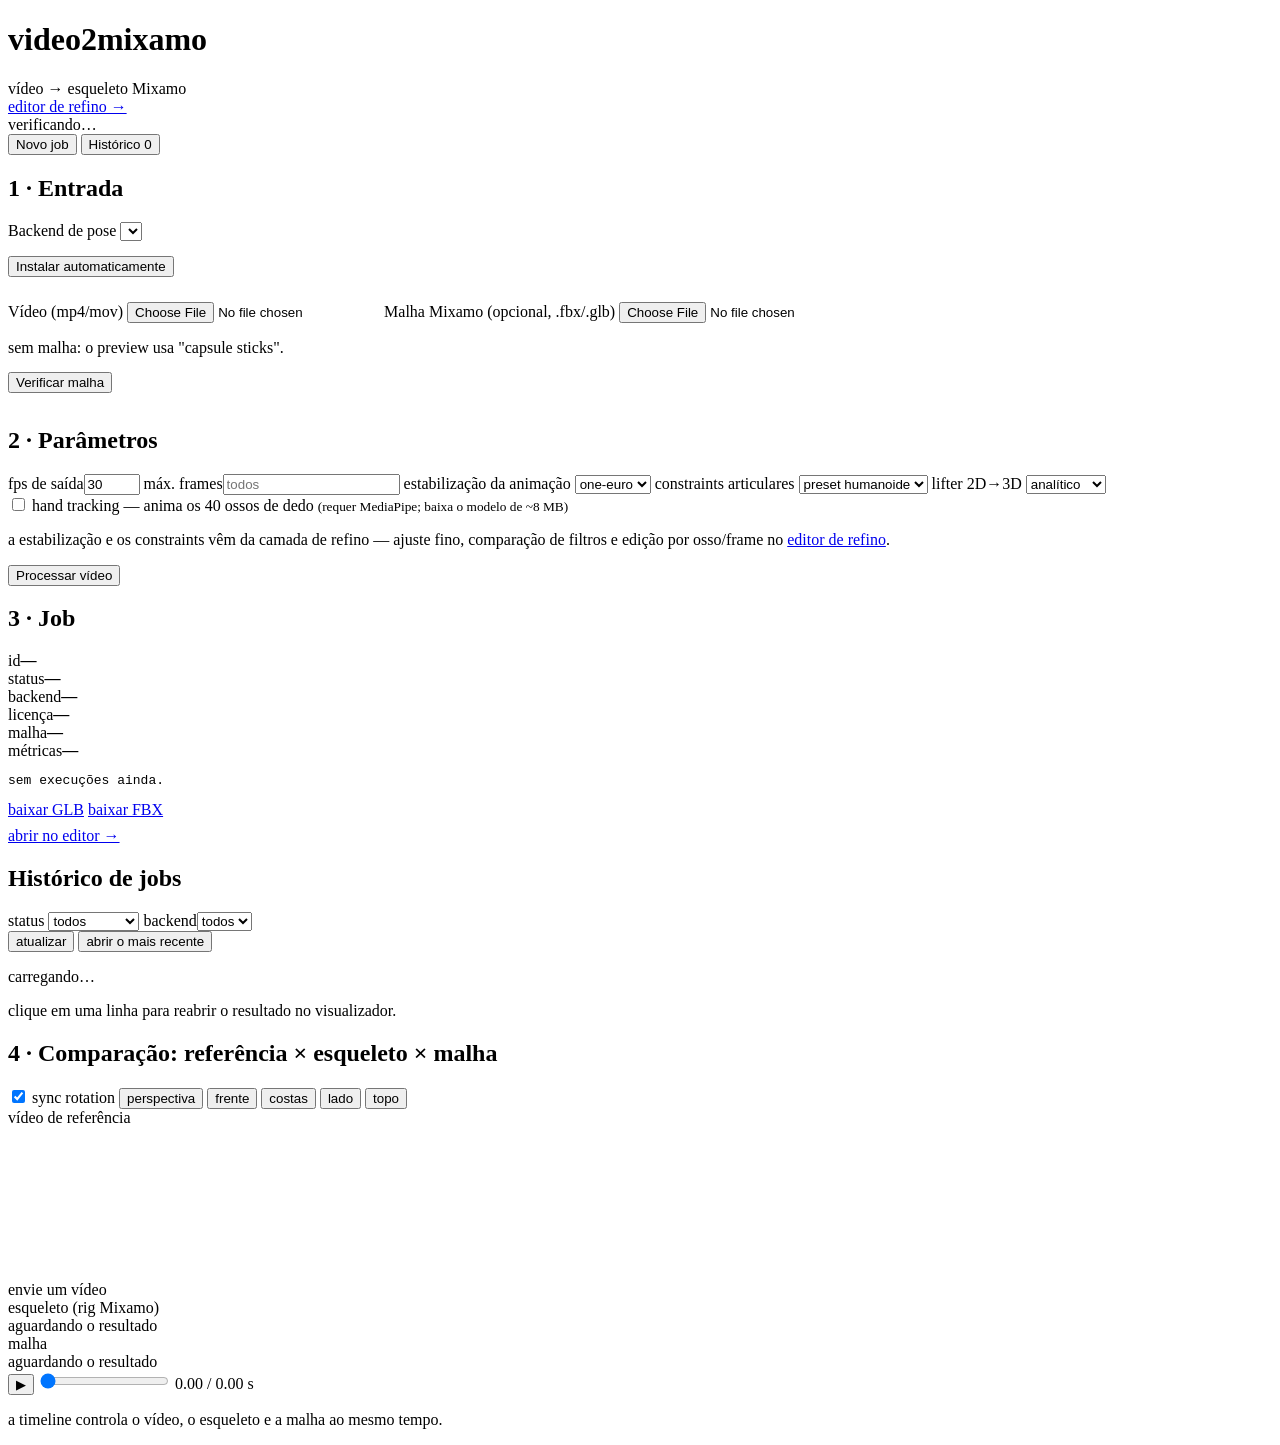
==== web/index.html @ 47672e11 "VideoToAnim: initial version — video-to-Mixamo pipeline (pluggable backends, skinning, refine, GPU, " ====
<!DOCTYPE html>
<html lang="pt-BR">
<head>
<meta charset="utf-8" />
<meta name="viewport" content="width=device-width, initial-scale=1" />
<title data-i18n="app.title">video2mixamo · laboratório de retarget</title>
<link rel="stylesheet" href="/static/style.css" />
<script type="importmap">
{
  "imports": {
    "three": "https://unpkg.com/three@0.169.0/build/three.module.js",
    "three/addons/": "https://unpkg.com/three@0.169.0/examples/jsm/"
  }
}
</script>
</head>
<body>
<header class="topbar">
  <div class="brand">
    <span class="dot"></span>
    <h1>video2mixamo</h1>
    <span class="sub" data-i18n="app.sub">vídeo → esqueleto Mixamo</span>
  </div>
  <div class="topbar-right">
    <div class="lang-switch" id="lang-switch" role="group" aria-label="idioma"></div>
    <a class="ghost small" href="/refine" id="nav-refine" data-i18n="nav.refine">editor de refino →</a>
    <div class="status-chip" id="health" data-i18n="nav.checking">verificando…</div>
  </div>
</header>

<main class="layout">
  <section class="panel controls">
    <div class="tabs" role="tablist">
      <button class="tab active" data-tab="new" role="tab" data-i18n="tab.new">Novo job</button>
      <button class="tab" data-tab="history" role="tab"><span data-i18n="tab.history">Histórico</span> <span class="badge" id="hist-count">0</span></button>
    </div>

    <div id="tab-new">
      <h2 data-i18n="sec.input">1 · Entrada</h2>
      <label class="field">
        <span data-i18n="form.backend">Backend de pose</span>
        <select id="backend"></select>
      </label>
      <p class="hint" id="backend-hint"></p>
      <button id="install-btn" class="ghost small hidden" style="margin:-6px 0 12px" data-i18n="btn.install">Instalar automaticamente</button>
      <pre class="log hidden" id="install-log"></pre>

      <label class="field">
        <span data-i18n="form.video">Vídeo (mp4/mov)</span>
        <input type="file" id="video" accept="video/mp4,video/quicktime,video/*" />
      </label>

      <label class="field">
        <span data-i18n="form.mesh">Malha Mixamo (opcional, .fbx/.glb)</span>
        <input type="file" id="mesh" accept=".glb,.gltf,.fbx" />
      </label>
      <p class="hint" id="mesh-hint" data-i18n="hint.meshNone">sem malha: o preview usa "capsule sticks".</p>
      <button id="check-mesh" class="ghost small" style="margin:-6px 0 14px" data-i18n="btn.checkMesh">Verificar malha</button>

      <h2 data-i18n="sec.params">2 · Parâmetros</h2>
      <div class="grid2">
        <label class="field"><span data-i18n="form.fps">fps de saída</span><input type="number" id="fps" value="30" min="1" max="120" /></label>
        <label class="field"><span data-i18n="form.maxframes">máx. frames</span><input type="number" id="maxframes" placeholder="todos" min="1" /></label>
        <label class="field"><span data-i18n="form.filter">estabilização da animação</span>
          <select id="refine-filter">
            <option value="one_euro" selected>one-euro</option>
          </select>
        </label>
        <label class="field"><span data-i18n="form.constraints">constraints articulares</span>
          <select id="refine-constraints">
            <option value="1" selected data-i18n="form.constraints.on">preset humanoide</option>
            <option value="0" data-i18n="form.constraints.off">desligadas</option>
          </select>
        </label>
        <label class="field"><span data-i18n="form.lifter">lifter 2D→3D</span>
          <select id="lifter"><option value="1" data-i18n="form.lifter.analytic">analítico</option><option value="0" data-i18n="form.lifter.off">desligado</option></select>
        </label>
      </div>
            <label class="field checkbox-line">
        <input type="checkbox" id="hands" />
        <span><span data-i18n="form.hands">hand tracking — anima os 40 ossos de dedo</span> <small data-i18n="form.handsSmall">(requer MediaPipe; baixa o modelo de ~8 MB)</small></span>
      </label>
<p class="hint" data-i18n-html="hint.refineHtml">a estabilização e os constraints vêm da camada de refino — ajuste fino, comparação de
        filtros e edição por osso/frame no <a href="/refine">editor de refino</a>.</p>

      <button id="submit" class="primary" data-i18n="btn.process">Processar vídeo</button>

      <h2 data-i18n="sec.job">3 · Job</h2>
      <div class="job">
        <div class="row"><span data-i18n="job.id">id</span><b id="job-id">—</b></div>
        <div class="row"><span data-i18n="job.status">status</span><b id="job-status">—</b></div>
        <div class="row"><span data-i18n="job.backend">backend</span><b id="job-backend">—</b></div>
        <div class="row"><span data-i18n="job.license">licença</span><b id="job-license">—</b></div>
        <div class="row"><span data-i18n="job.mesh">malha</span><b id="job-mesh">—</b></div>
        <div class="row"><span data-i18n="job.metrics">métricas</span><b id="job-metrics">—</b></div>
        <pre class="log" id="job-log" data-i18n="job.noRuns">sem execuções ainda.</pre>
        <div id="mesh-report" class="report hidden"></div>
        <div class="downloads">
          <a id="dl-glb" class="ghost disabled" href="#" download data-i18n="btn.dlGlb">baixar GLB</a>
          <a id="dl-fbx" class="ghost disabled" href="#" download data-i18n="btn.dlFbx">baixar FBX</a>
        </div>
        <div class="downloads" style="margin-top:8px">
          <a id="open-refine" class="ghost disabled" href="/refine" data-i18n="btn.openRefine">abrir no editor →</a>
        </div>
      </div>
    </div>

    <div id="tab-history" class="hidden">
      <h2 data-i18n="sec.history">Histórico de jobs</h2>
      <div class="grid2">
        <label class="field"><span data-i18n="hist.status">status</span>
          <select id="hist-status">
            <option value="" data-i18n="hist.all">todos</option>
            <option value="done" data-i18n="hist.done">concluídos</option>
            <option value="error" data-i18n="hist.error">com erro</option>
            <option value="running" data-i18n="hist.running">executando</option>
            <option value="queued" data-i18n="hist.queued">na fila</option>
          </select>
        </label>
        <label class="field"><span data-i18n="hist.backend">backend</span><select id="hist-backend"><option value="">todos</option></select></label>
      </div>
      <div class="downloads" style="margin-bottom:10px">
        <button id="hist-refresh" class="ghost" data-i18n="btn.refresh">atualizar</button>
        <button id="hist-open-last" class="ghost" data-i18n="btn.openLast">abrir o mais recente</button>
      </div>
      <div id="hist-table" class="hist"><p class="hint" data-i18n="hist.loading">carregando…</p></div>
      <p class="hint" id="hist-note" data-i18n="hist.note">clique em uma linha para reabrir o resultado no visualizador.</p>
    </div>
  </section>

  <section class="panel viewer">
    <div class="viewer-head">
      <h2 data-i18n="sec.compare">4 · Comparação: referência × esqueleto × malha</h2>
      <div class="cameras">
        <label class="inline-chk" data-i18n-title="ui.syncRotTitle" title="sincroniza a câmera entre o esqueleto e a malha">
          <input type="checkbox" id="sync-rot" checked />
          <span data-i18n="ui.syncRot">sync rotation</span>
        </label>
        <button data-cam="persp" class="ghost" data-i18n="cam.persp">perspectiva</button>
        <button data-cam="front" class="ghost" data-i18n="cam.front">frente</button>
        <button data-cam="back" class="ghost" data-i18n="cam.back">costas</button>
        <button data-cam="side" class="ghost" data-i18n="cam.side">lado</button>
        <button data-cam="top" class="ghost" data-i18n="cam.top">topo</button>
      </div>
    </div>
    <div class="split">
      <div class="pane">
        <div class="pane-title" data-i18n="viewer.video">vídeo de referência</div>
        <video id="refvideo" muted playsinline></video>
        <div class="pane-empty" id="video-empty" data-i18n="empty.sendVideo">envie um vídeo</div>
      </div>
      <div class="pane">
        <div class="pane-title" id="title-skel" data-i18n="viewer.skel">esqueleto (rig Mixamo)</div>
        <div id="canvas-skel" class="canvas-wrap">
          <div class="pane-empty" id="empty-skel" data-i18n="empty.await">aguardando o resultado</div>
        </div>
      </div>
      <div class="pane">
        <div class="pane-title" id="title-mesh" data-i18n="viewer.mesh">malha</div>
        <div id="canvas-mesh" class="canvas-wrap">
          <div class="pane-empty" id="empty-mesh" data-i18n="empty.await">aguardando o resultado</div>
        </div>
      </div>
    </div>
    <div class="playbar">
      <button id="playpause" class="primary small">▶︎</button>
      <input type="range" id="timeline" min="0" max="1000" value="0" step="1" />
      <span id="time" class="mono">0.00 / 0.00 s</span>
    </div>
    <p class="hint" id="sync-note" data-i18n="hint.timeline">a timeline controla o vídeo, o esqueleto e a malha ao mesmo tempo.</p>
  </section>
</main>
<script type="module" src="/static/app.js"></script>
</body>
</html>
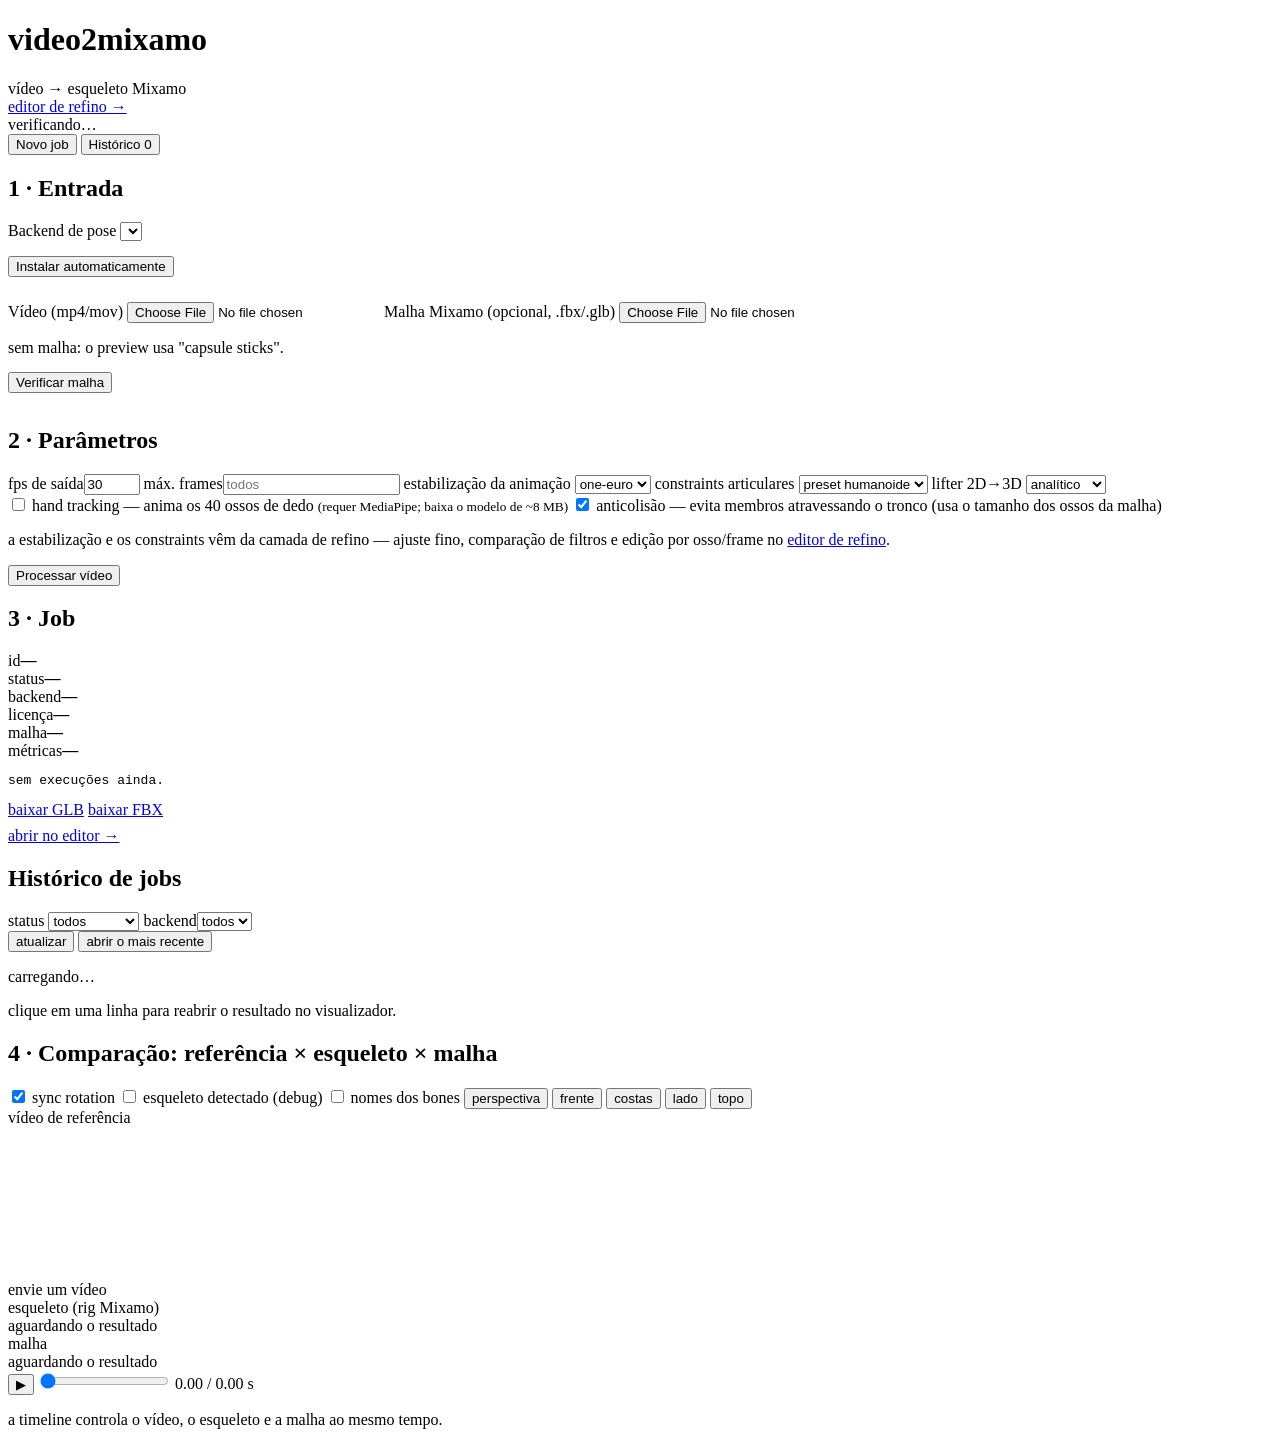
==== commit 2fe75397: "head: eye-line orientation, stable nose depth and neutralization at frame 0 — plus an honest skinnin" ====
--- a/web/index.html
+++ b/web/index.html
@@ -4,7 +4,7 @@
 <meta charset="utf-8" />
 <meta name="viewport" content="width=device-width, initial-scale=1" />
 <title data-i18n="app.title">video2mixamo · laboratório de retarget</title>
-<link rel="stylesheet" href="/static/style.css" />
+<link rel="stylesheet" href="/static/style.css?v=5" />
 <script type="importmap">
 {
   "imports": {
@@ -80,6 +80,10 @@
         <input type="checkbox" id="hands" />
         <span><span data-i18n="form.hands">hand tracking — anima os 40 ossos de dedo</span> <small data-i18n="form.handsSmall">(requer MediaPipe; baixa o modelo de ~8 MB)</small></span>
       </label>
+      <label class="field checkbox-line" data-i18n-title="form.collisionTitle" title="detecta o tamanho dos ossos da malha antes de cada execução e desvia membros que invadem outros; desligue para comparar">
+        <input type="checkbox" id="use-collision" checked />
+        <span><span data-i18n="form.collision">anticolisão — evita membros atravessando o tronco (usa o tamanho dos ossos da malha)</span></span>
+      </label>
 <p class="hint" data-i18n-html="hint.refineHtml">a estabilização e os constraints vêm da camada de refino — ajuste fino, comparação de
         filtros e edição por osso/frame no <a href="/refine">editor de refino</a>.</p>
 
@@ -136,6 +140,14 @@
           <input type="checkbox" id="sync-rot" checked />
           <span data-i18n="ui.syncRot">sync rotation</span>
         </label>
+        <label class="inline-chk" data-i18n-title="ui.kpOverlayTitle" title="desenha os keypoints detectados sobre o vídeo (debug)">
+          <input type="checkbox" id="kp-overlay" />
+          <span data-i18n="ui.kpOverlay">esqueleto detectado (debug)</span>
+        </label>
+        <label class="inline-chk" data-i18n-title="ui.boneLabelsTitle" title="mostra o nome de cada osso no painel 3D">
+          <input type="checkbox" id="bone-labels" />
+          <span data-i18n="ui.boneLabels">nomes dos bones</span>
+        </label>
         <button data-cam="persp" class="ghost" data-i18n="cam.persp">perspectiva</button>
         <button data-cam="front" class="ghost" data-i18n="cam.front">frente</button>
         <button data-cam="back" class="ghost" data-i18n="cam.back">costas</button>
@@ -146,8 +158,11 @@
     <div class="split">
       <div class="pane">
         <div class="pane-title" data-i18n="viewer.video">vídeo de referência</div>
-        <video id="refvideo" muted playsinline></video>
-        <div class="pane-empty" id="video-empty" data-i18n="empty.sendVideo">envie um vídeo</div>
+        <div class="video-box">
+          <video id="refvideo" muted playsinline></video>
+          <canvas id="kp-canvas" class="kp"></canvas>
+          <div class="pane-empty" id="video-empty" data-i18n="empty.sendVideo">envie um vídeo</div>
+        </div>
       </div>
       <div class="pane">
         <div class="pane-title" id="title-skel" data-i18n="viewer.skel">esqueleto (rig Mixamo)</div>
@@ -170,6 +185,6 @@
     <p class="hint" id="sync-note" data-i18n="hint.timeline">a timeline controla o vídeo, o esqueleto e a malha ao mesmo tempo.</p>
   </section>
 </main>
-<script type="module" src="/static/app.js"></script>
+<script type="module" src="/static/app.js?v=7"></script>
 </body>
 </html>
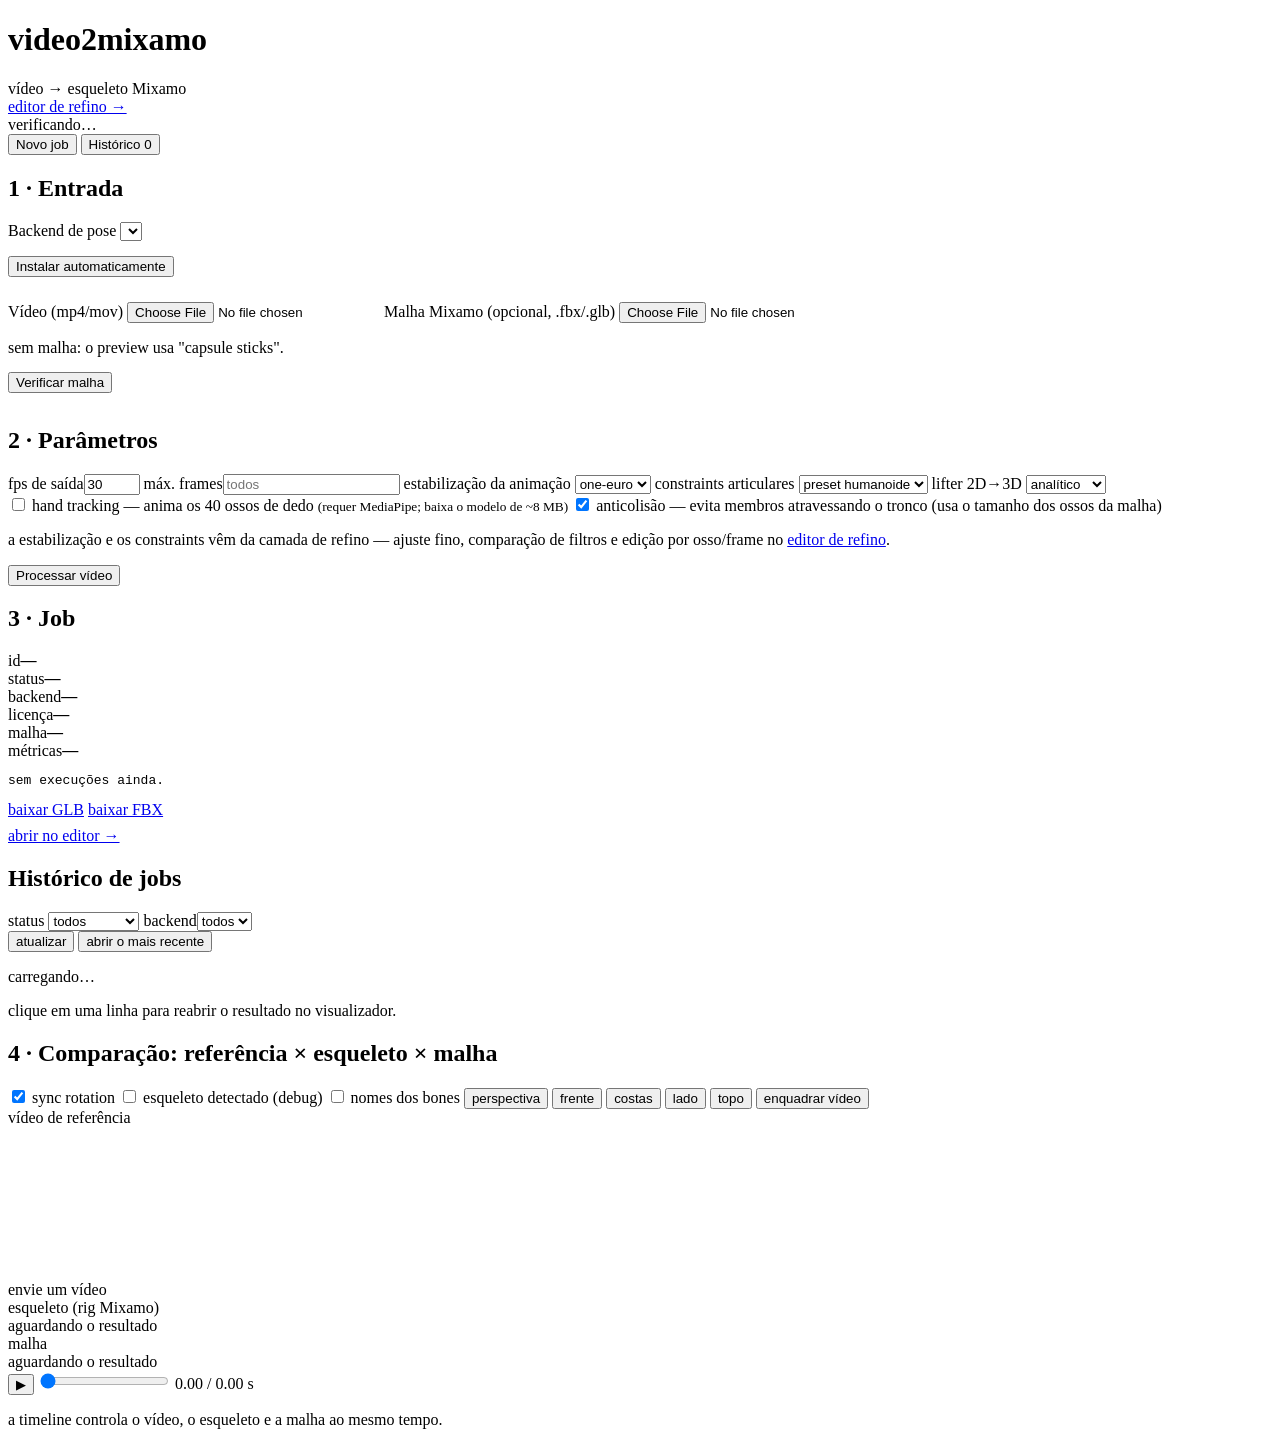
==== commit 4fca8cae: "editor: Refine/Mix A/B tabs and the timeline becoming visible again The editor now has two tabs: Ref" ====
--- a/web/index.html
+++ b/web/index.html
@@ -4,7 +4,7 @@
 <meta charset="utf-8" />
 <meta name="viewport" content="width=device-width, initial-scale=1" />
 <title data-i18n="app.title">video2mixamo · laboratório de retarget</title>
-<link rel="stylesheet" href="/static/style.css?v=5" />
+<link rel="stylesheet" href="/static/style.css?v=7" />
 <script type="importmap">
 {
   "imports": {
@@ -153,6 +153,7 @@
         <button data-cam="back" class="ghost" data-i18n="cam.back">costas</button>
         <button data-cam="side" class="ghost" data-i18n="cam.side">lado</button>
         <button data-cam="top" class="ghost" data-i18n="cam.top">topo</button>
+        <button data-cam="video" class="ghost" data-i18n="cam.video">enquadrar vídeo</button>
       </div>
     </div>
     <div class="split">
@@ -185,6 +186,6 @@
     <p class="hint" id="sync-note" data-i18n="hint.timeline">a timeline controla o vídeo, o esqueleto e a malha ao mesmo tempo.</p>
   </section>
 </main>
-<script type="module" src="/static/app.js?v=7"></script>
+<script type="module" src="/static/app.js?v=11"></script>
 </body>
 </html>
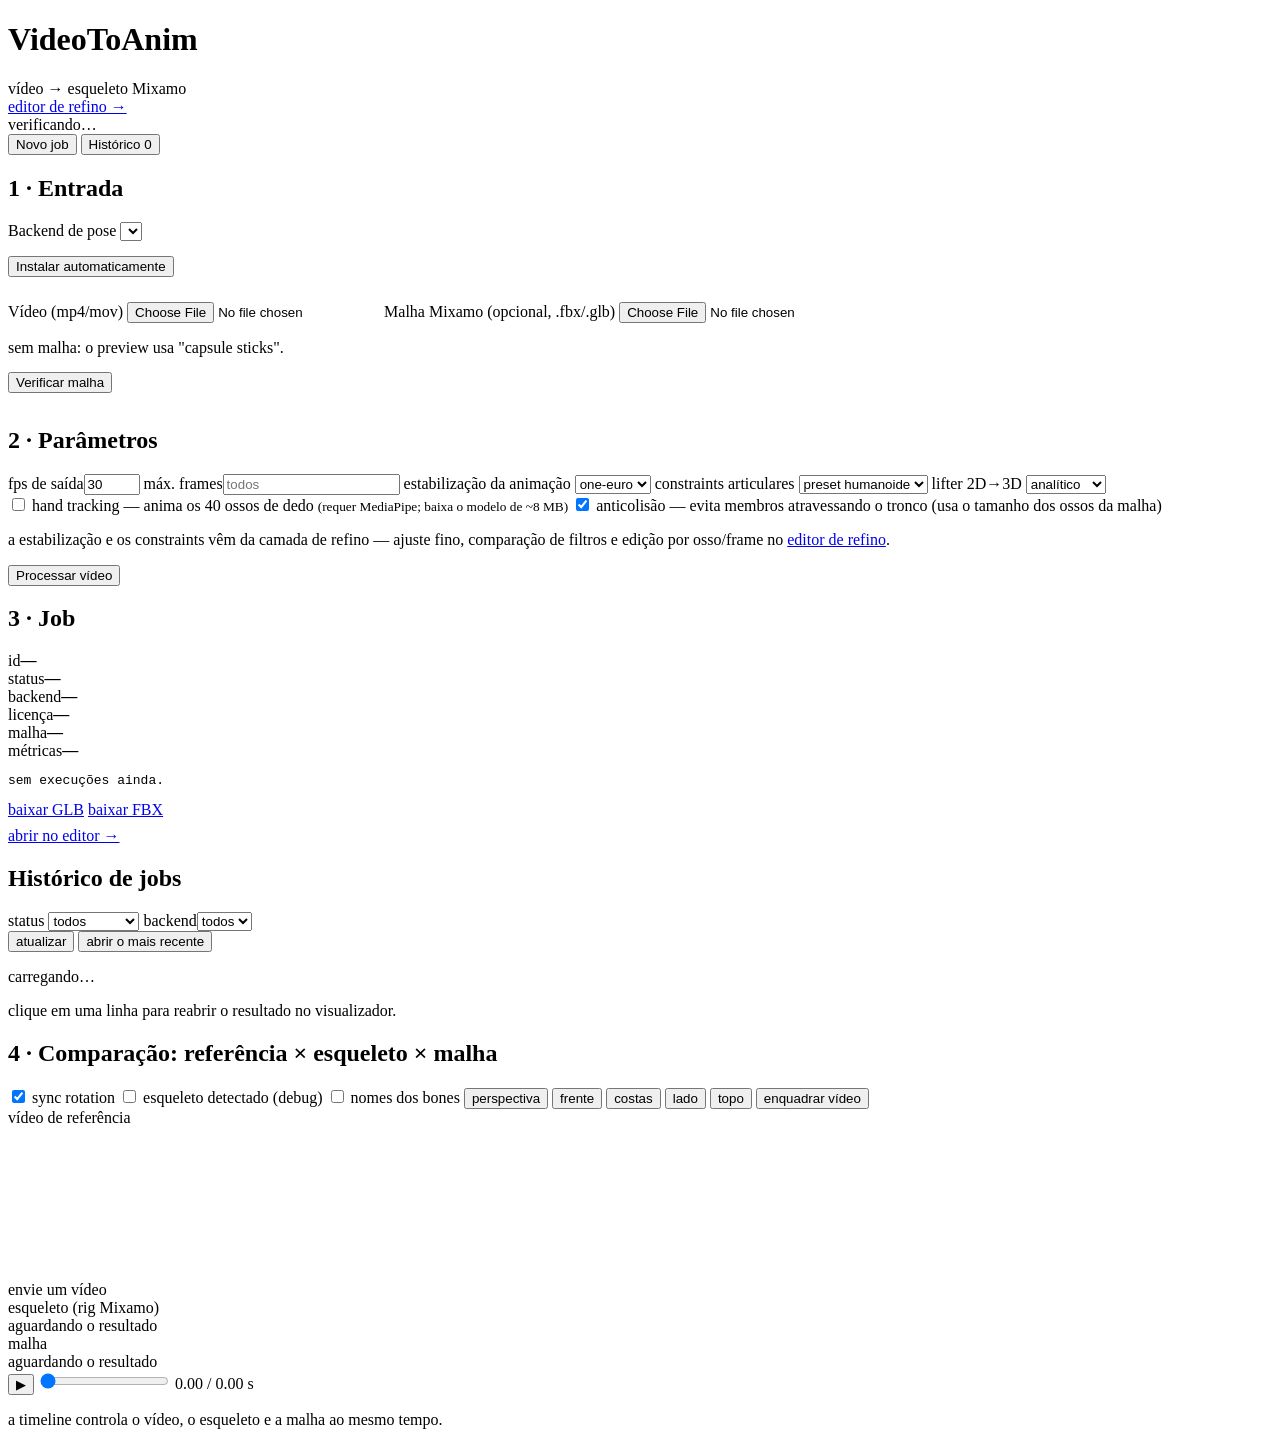
==== commit 7832fa07: "rename video2mixamo to VideoToAnim across the project 36 occurrences in 28 files, all swapped: the U" ====
--- a/web/index.html
+++ b/web/index.html
@@ -3,7 +3,7 @@
 <head>
 <meta charset="utf-8" />
 <meta name="viewport" content="width=device-width, initial-scale=1" />
-<title data-i18n="app.title">video2mixamo · laboratório de retarget</title>
+<title data-i18n="app.title">VideoToAnim · laboratório de retarget</title>
 <link rel="stylesheet" href="/static/style.css?v=7" />
 <script type="importmap">
 {
@@ -18,7 +18,7 @@
 <header class="topbar">
   <div class="brand">
     <span class="dot"></span>
-    <h1>video2mixamo</h1>
+    <h1>VideoToAnim</h1>
     <span class="sub" data-i18n="app.sub">vídeo → esqueleto Mixamo</span>
   </div>
   <div class="topbar-right">
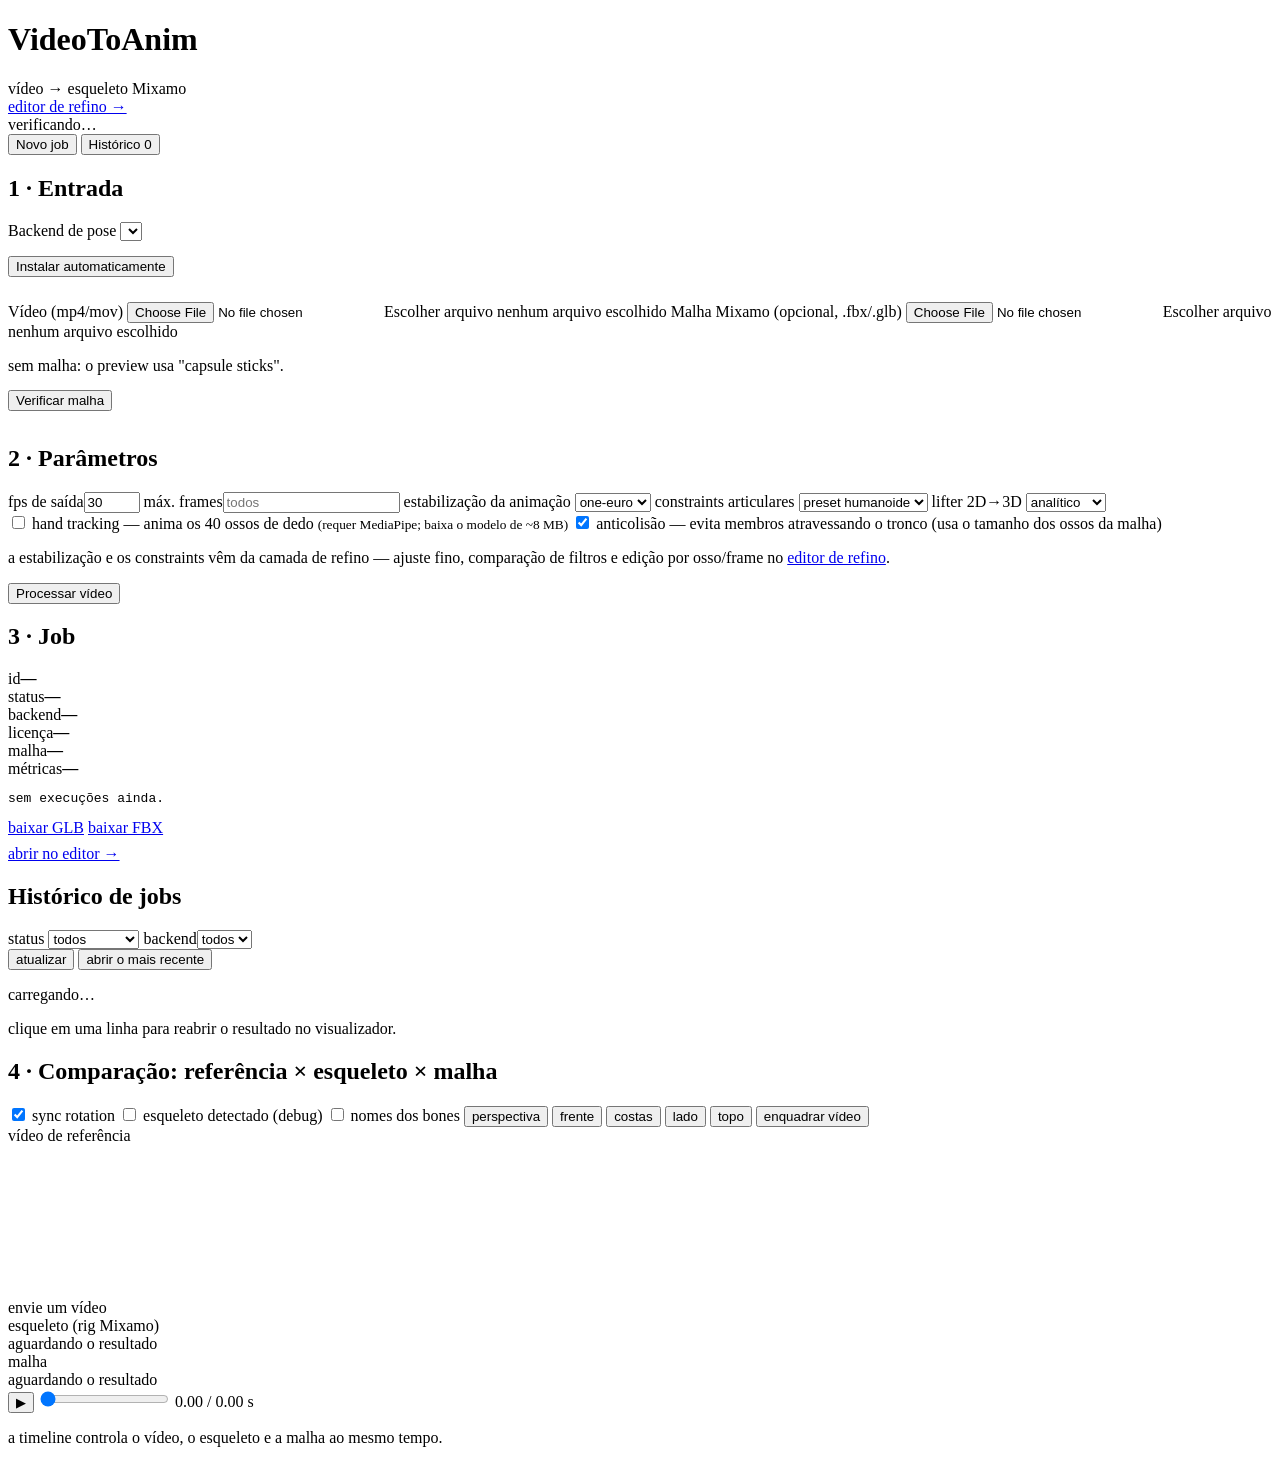
==== commit 67bdfe8a: "fix: localized file picker, 3D playing right after processing, exact target frame Three fixes report" ====
--- a/web/index.html
+++ b/web/index.html
@@ -47,12 +47,20 @@
 
       <label class="field">
         <span data-i18n="form.video">Vídeo (mp4/mov)</span>
-        <input type="file" id="video" accept="video/mp4,video/quicktime,video/*" />
+        <span class="file-pick">
+          <input type="file" id="video" accept="video/mp4,video/quicktime,video/*" />
+          <span class="file-btn" data-i18n="file.choose">Escolher arquivo</span>
+          <span class="file-name" id="video-name" data-i18n="file.none">nenhum arquivo escolhido</span>
+        </span>
       </label>
 
       <label class="field">
         <span data-i18n="form.mesh">Malha Mixamo (opcional, .fbx/.glb)</span>
-        <input type="file" id="mesh" accept=".glb,.gltf,.fbx" />
+        <span class="file-pick">
+          <input type="file" id="mesh" accept=".glb,.gltf,.fbx" />
+          <span class="file-btn" data-i18n="file.choose">Escolher arquivo</span>
+          <span class="file-name" id="mesh-name" data-i18n="file.none">nenhum arquivo escolhido</span>
+        </span>
       </label>
       <p class="hint" id="mesh-hint" data-i18n="hint.meshNone">sem malha: o preview usa "capsule sticks".</p>
       <button id="check-mesh" class="ghost small" style="margin:-6px 0 14px" data-i18n="btn.checkMesh">Verificar malha</button>
